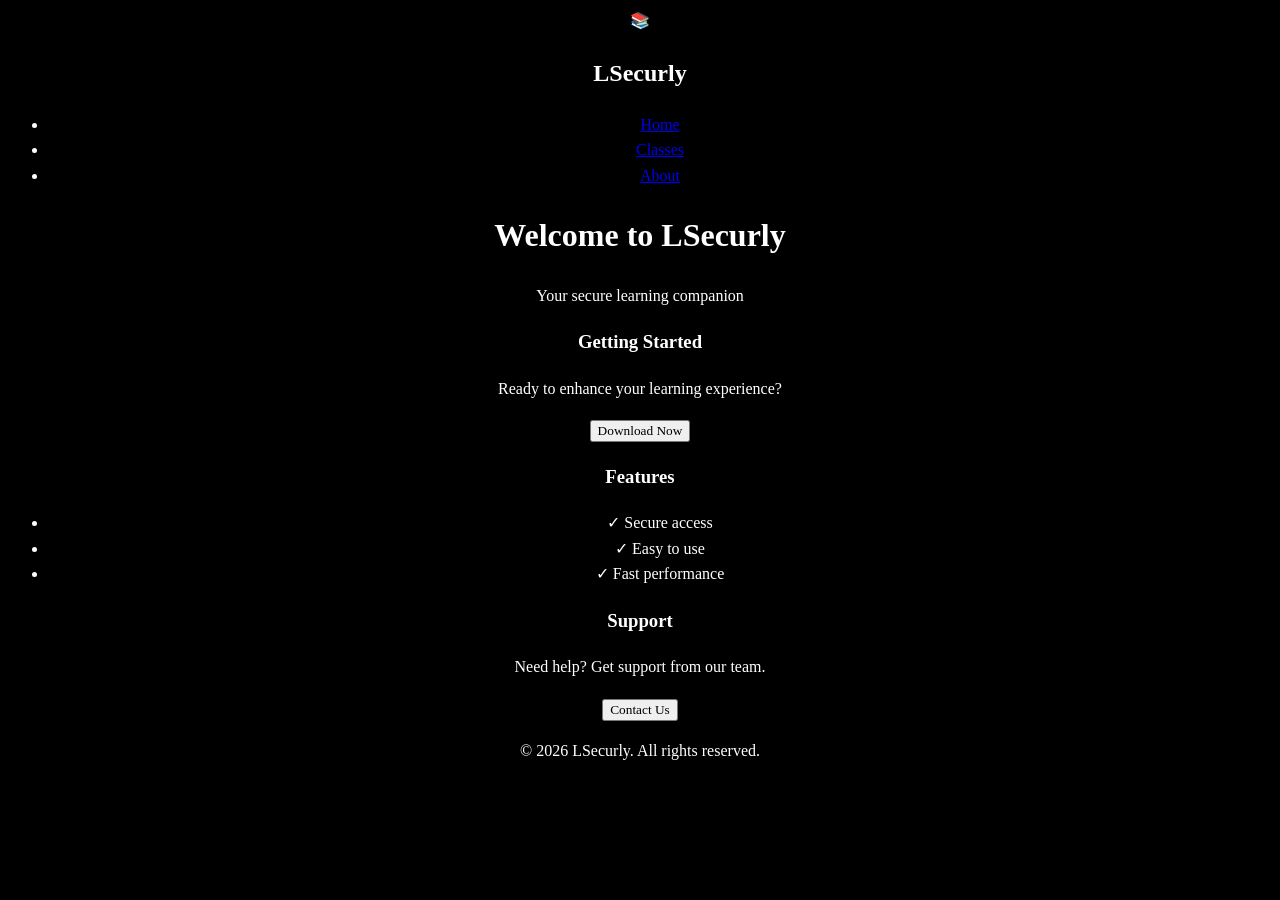
==== index.html @ 53d38762 "Add navigation bar and hero section to index.html" ====
<!-- index.html -->
<!DOCTYPE html>
<html lang="en">
<head>
    <meta charset="UTF-8">
    <meta name="viewport" content="width=device-width, initial-scale=1.0">
    <title>LSecurly</title>
    <link rel="stylesheet" href="style.css"> <!-- Link CSS -->
</head>
<body>
    <!-- Navigation Bar -->
    <nav class="navbar">
        <div class="nav-container">
            <div class="nav-logo">
                <span class="logo-icon">📚</span>
                <h2>LSecurly</h2>
            </div>
            <ul class="nav-menu">
                <li><a href="#home">Home</a></li>
                <li><a href="#classes">Classes</a></li>
                <li><a href="#about">About</a></li>
            </ul>
        </div>
    </nav>

    <!-- Header/Hero Section -->
    <header class="hero">
        <div class="hero-content">
            <h1>Welcome to LSecurly</h1>
            <p>Your secure learning companion</p>
        </div>
    </header>

    <!-- Main Content -->
    <main class="main-container">
        <section class="card-container">
            <div class="card">
                <div class="card-header">
                    <h3>Getting Started</h3>
                </div>
                <div class="card-content">
                    <p>Ready to enhance your learning experience?</p>
                </div>
                <div class="card-footer">
                    <button id="clickBtn" class="btn-primary">Download Now</button>
                </div>
            </div>

            <div class="card">
                <div class="card-header">
                    <h3>Features</h3>
                </div>
                <div class="card-content">
                    <ul>
                        <li>✓ Secure access</li>
                        <li>✓ Easy to use</li>
                        <li>✓ Fast performance</li>
                    </ul>
                </div>
            </div>

            <div class="card">
                <div class="card-header">
                    <h3>Support</h3>
                </div>
                <div class="card-content">
                    <p>Need help? Get support from our team.</p>
                </div>
                <div class="card-footer">
                    <button class="btn-secondary">Contact Us</button>
                </div>
            </div>
        </section>
    </main>

    <!-- Footer -->
    <footer class="footer">
        <p>&copy; 2026 LSecurly. All rights reserved.</p>
    </footer>

    <script src="script.js"></script> <!-- Link JS -->
</body>
</html>
---- style.css ----
/* Global font styling */
body {
    font-family: "Roboto";
    line-height: 1.6;
    color: #ffffff;
    background-color: #000000;
    text-align: center;
}

/* Heading fonts */
h1, h2, h3, h4, h5, h6 {
    font-family: "Roboto";
    font-weight: bold;
    text-align: center;
    
}

/* Code/monospace font */
code, pre {
    font-family: "Roboto";
    font-weight: normal;
    text-align: center;
}

/* Button styling */
button {
    font-family: "Roboto";
    cursor: pointer;
    text-align: center;
}
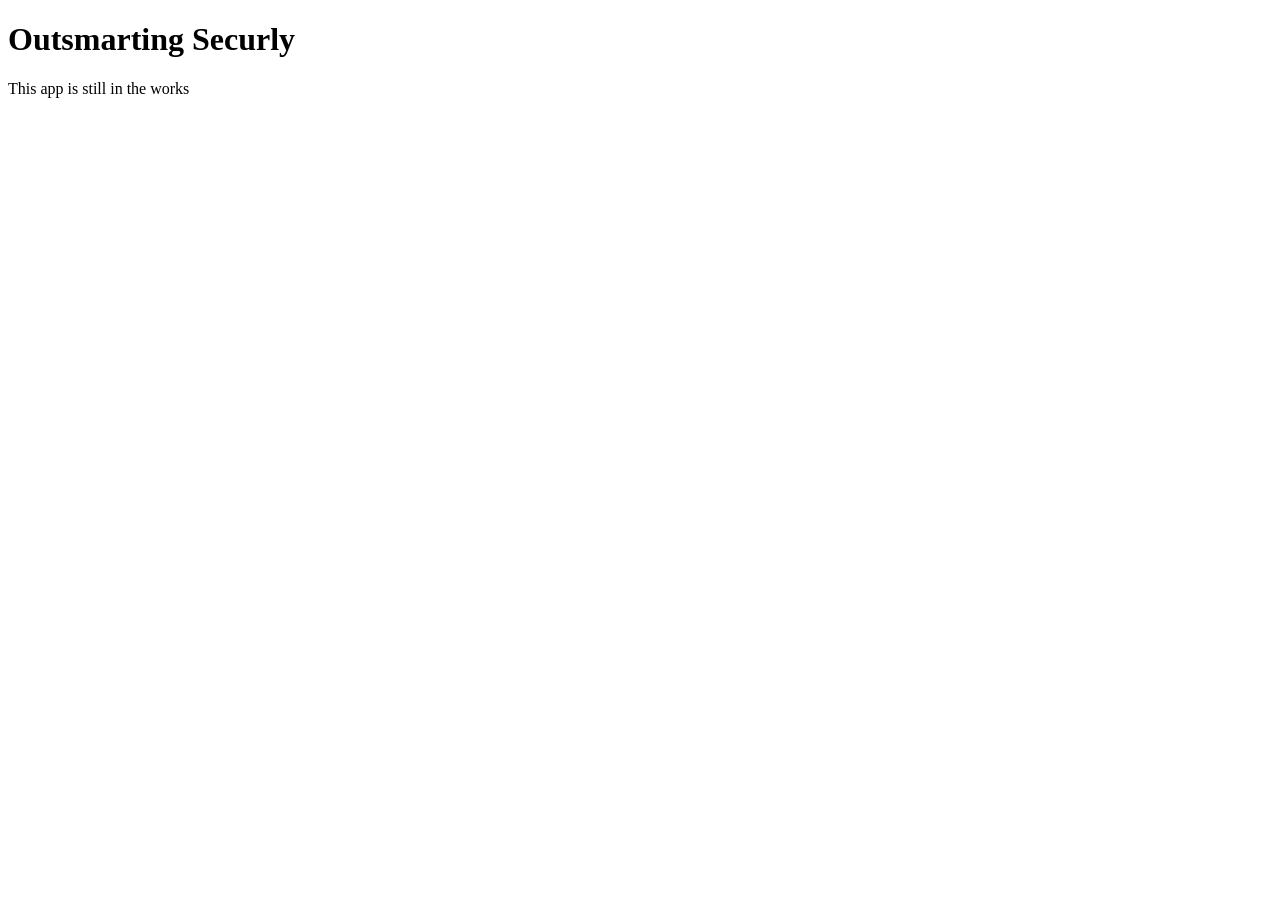
==== commit 74acd0cc: "Update index.html" ====
--- a/index.html
+++ b/index.html
@@ -1,83 +1,11 @@
-<!-- index.html -->
 <!DOCTYPE html>
 <html lang="en">
 <head>
-    <meta charset="UTF-8">
-    <meta name="viewport" content="width=device-width, initial-scale=1.0">
-    <title>LSecurly</title>
-    <link rel="stylesheet" href="style.css"> <!-- Link CSS -->
+ <meta charset="UTF-8">
+ <title>     LSecurly</title>
 </head>
 <body>
-    <!-- Navigation Bar -->
-    <nav class="navbar">
-        <div class="nav-container">
-            <div class="nav-logo">
-                <span class="logo-icon">📚</span>
-                <h2>LSecurly</h2>
-            </div>
-            <ul class="nav-menu">
-                <li><a href="#home">Home</a></li>
-                <li><a href="#classes">Classes</a></li>
-                <li><a href="#about">About</a></li>
-            </ul>
-        </div>
-    </nav>
-
-    <!-- Header/Hero Section -->
-    <header class="hero">
-        <div class="hero-content">
-            <h1>Welcome to LSecurly</h1>
-            <p>Your secure learning companion</p>
-        </div>
-    </header>
-
-    <!-- Main Content -->
-    <main class="main-container">
-        <section class="card-container">
-            <div class="card">
-                <div class="card-header">
-                    <h3>Getting Started</h3>
-                </div>
-                <div class="card-content">
-                    <p>Ready to enhance your learning experience?</p>
-                </div>
-                <div class="card-footer">
-                    <button id="clickBtn" class="btn-primary">Download Now</button>
-                </div>
-            </div>
-
-            <div class="card">
-                <div class="card-header">
-                    <h3>Features</h3>
-                </div>
-                <div class="card-content">
-                    <ul>
-                        <li>✓ Secure access</li>
-                        <li>✓ Easy to use</li>
-                        <li>✓ Fast performance</li>
-                    </ul>
-                </div>
-            </div>
-
-            <div class="card">
-                <div class="card-header">
-                    <h3>Support</h3>
-                </div>
-                <div class="card-content">
-                    <p>Need help? Get support from our team.</p>
-                </div>
-                <div class="card-footer">
-                    <button class="btn-secondary">Contact Us</button>
-                </div>
-            </div>
-        </section>
-    </main>
-
-    <!-- Footer -->
-    <footer class="footer">
-        <p>&copy; 2026 LSecurly. All rights reserved.</p>
-    </footer>
-
-    <script src="script.js"></script> <!-- Link JS -->
+ <h1>     Outsmarting Securly</h1>
+ <p>     This app is still in the works</p>
 </body>
 </html>
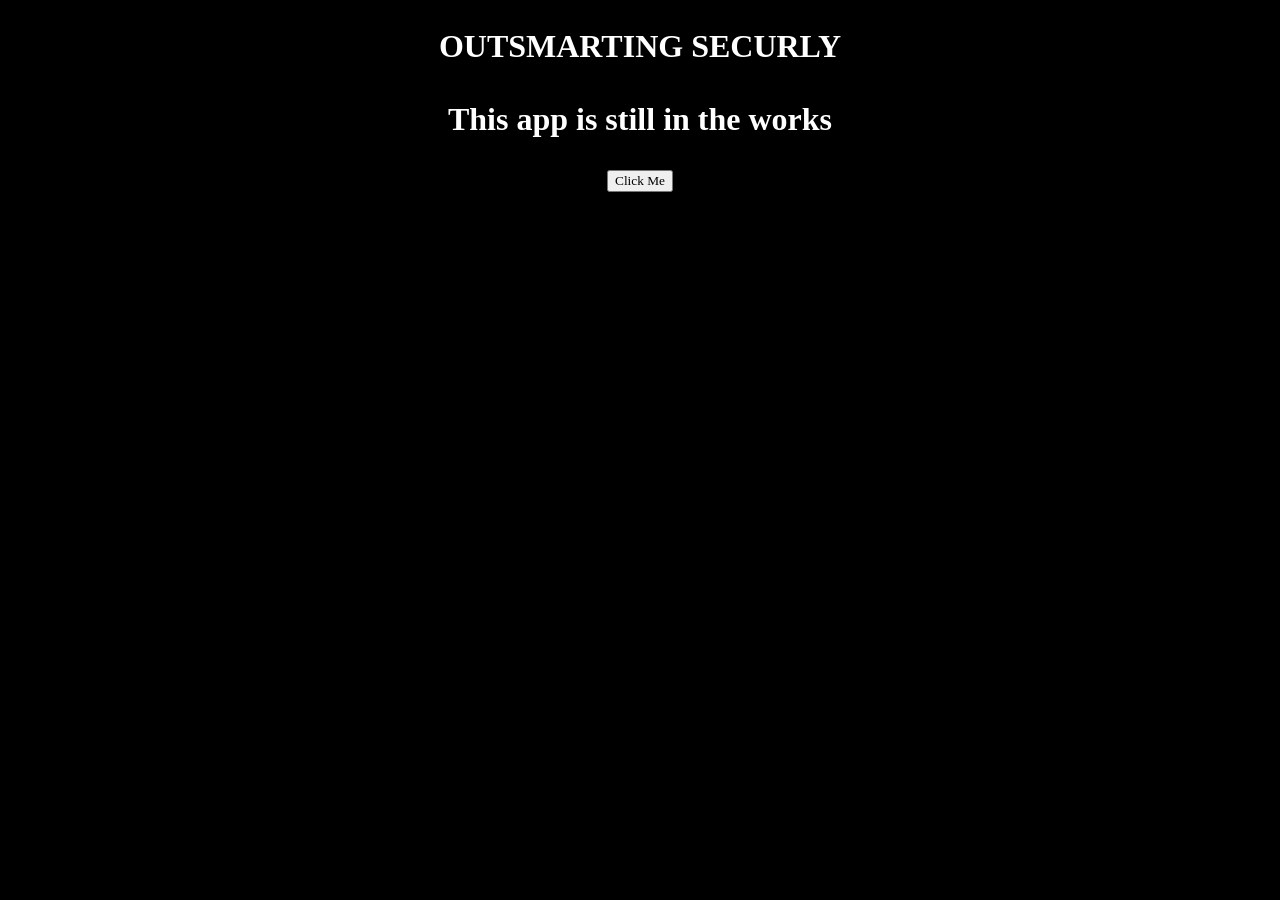
==== commit af826832: "Update index.html" ====
--- a/index.html
+++ b/index.html
@@ -1,11 +1,19 @@
 <!DOCTYPE html>
 <html lang="en">
 <head>
- <meta charset="UTF-8">
- <title>     LSecurly</title>
+    <meta charset="UTF-8">
+    <meta name="viewport" content="width=device-width, initial-scale=1.0">
+    <title>LSecurly</title>
+
+    <!-- Link to external CSS -->
+    <link rel="stylesheet" href="style.css">
 </head>
 <body>
- <h1>     Outsmarting Securly</h1>
- <p>     This app is still in the works</p>
+    <h1>OUTSMARTING SECURLY</h1>
+    <h1>This app is still in the works</h1>
+    <button id="myButton">Click Me</button>
+
+    <!-- Link to external JavaScript -->
+    <script src="script.js"></script>
 </body>
 </html>
--- a/style.css
+++ b/style.css
@@ -0,0 +1,30 @@
+/* Global font styling */
+body {
+    font-family: "Roboto";
+    line-height: 1.6;
+    color: #ffffff;
+    background-color: #000000;
+    text-align: center;
+}
+
+/* Heading fonts */
+h1, h2, h3, h4, h5, h6 {
+    font-family: "Roboto";
+    font-weight: bold;
+    text-align: center;
+    
+}
+
+/* Code/monospace font */
+code, pre {
+    font-family: "Roboto";
+    font-weight: normal;
+    text-align: center;
+}
+
+/* Button styling */
+button {
+    font-family: "Roboto";
+    cursor: pointer;
+    text-align: center;
+}
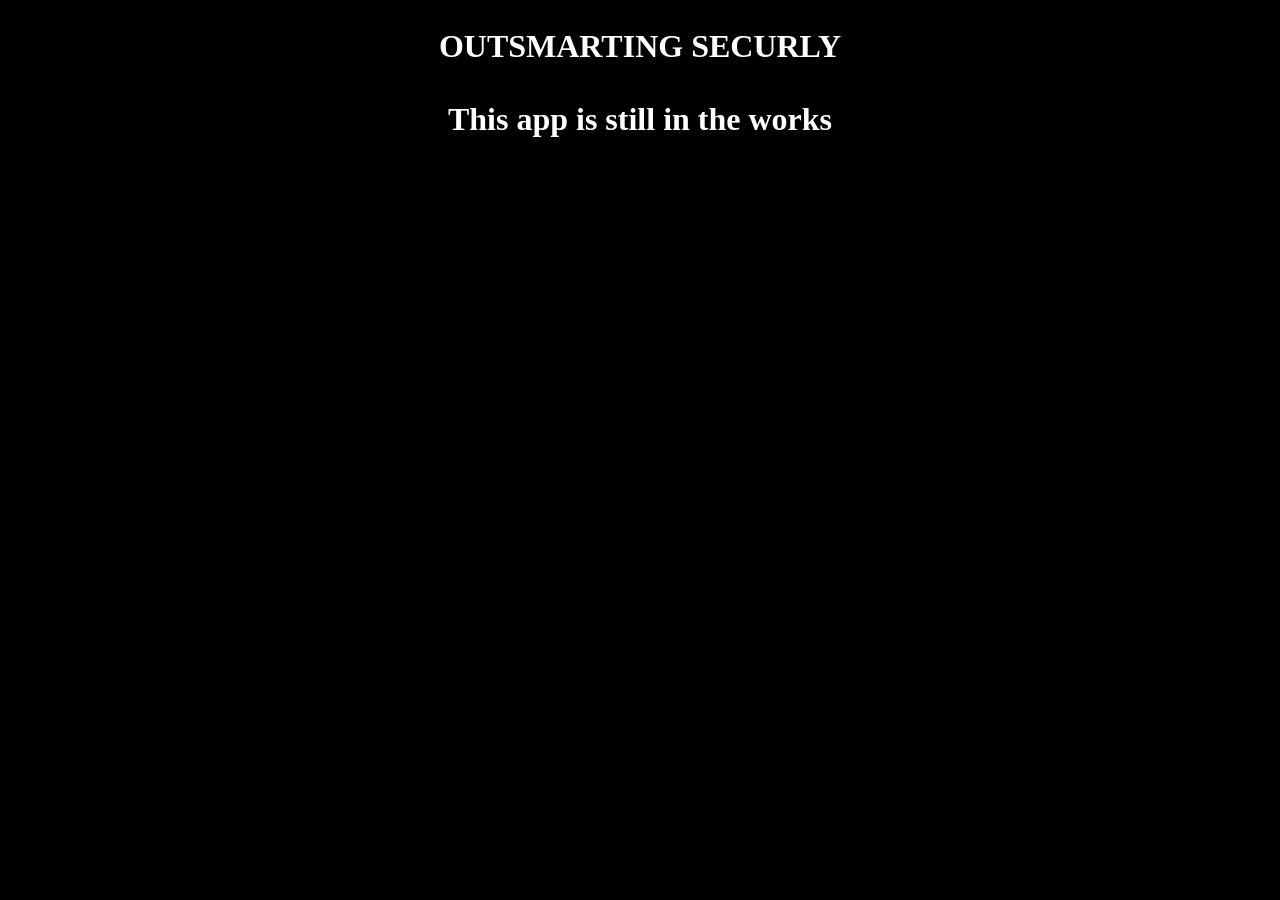
==== commit 1e7a56d7: "Clean up index.html by removing comments Removed comments and duplicate links to CSS and JavaScript." ====
--- a/index.html
+++ b/index.html
@@ -1,19 +1,16 @@
 <!DOCTYPE html>
 <html lang="en">
+    <link rel="stylesheet" href="style.css">
+    <script src="script.js"></script>
 <head>
     <meta charset="UTF-8">
     <meta name="viewport" content="width=device-width, initial-scale=1.0">
     <title>LSecurly</title>
 
-    <!-- Link to external CSS -->
-    <link rel="stylesheet" href="style.css">
 </head>
 <body>
     <h1>OUTSMARTING SECURLY</h1>
     <h1>This app is still in the works</h1>
-    <button id="myButton">Click Me</button>
-
-    <!-- Link to external JavaScript -->
-    <script src="script.js"></script>
+    
 </body>
 </html>
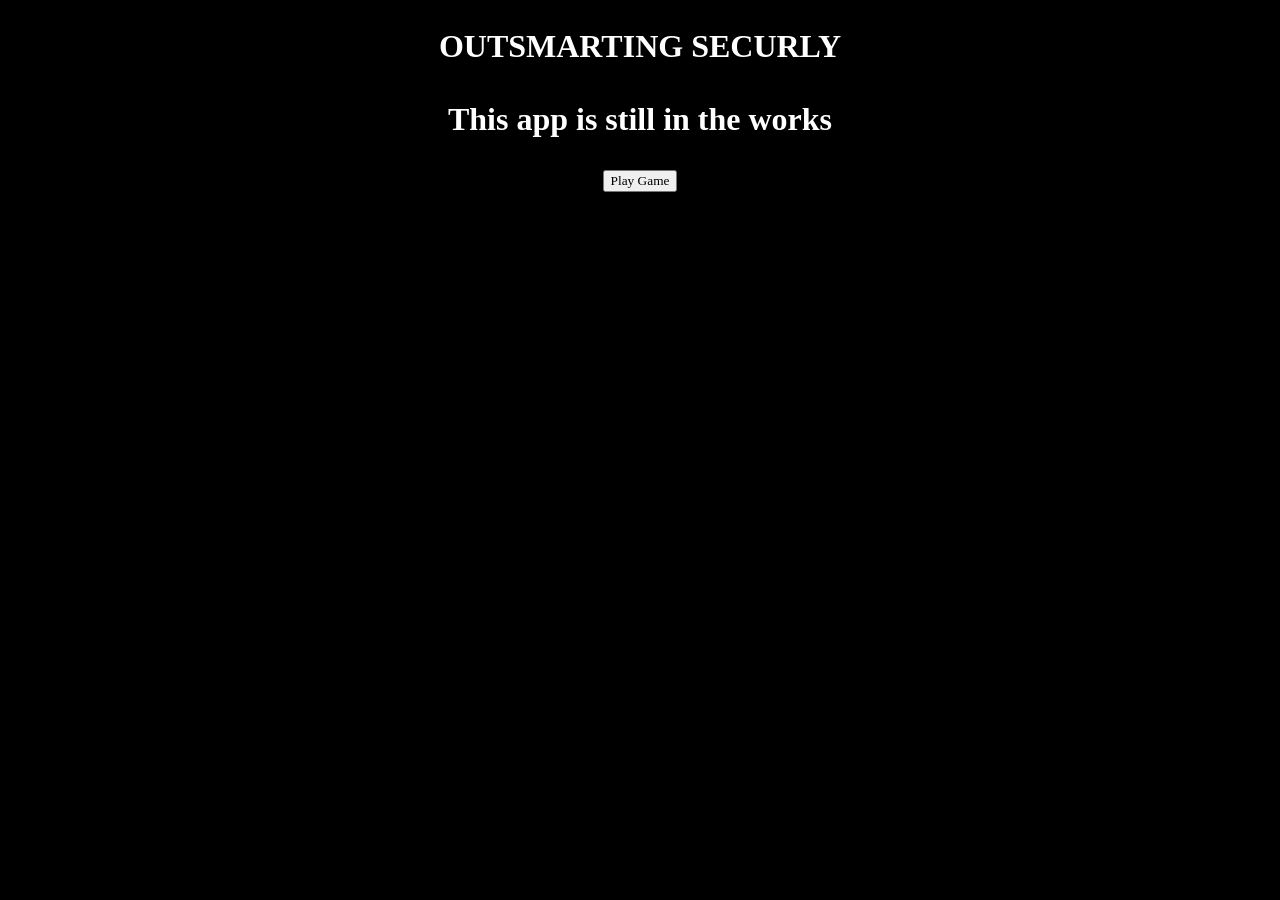
==== commit 6f0eff71: "Add Play Game button to index.html" ====
--- a/index.html
+++ b/index.html
@@ -1,16 +1,17 @@
 <!DOCTYPE html>
 <html lang="en">
-    <link rel="stylesheet" href="style.css">
-    <script src="script.js"></script>
 <head>
     <meta charset="UTF-8">
     <meta name="viewport" content="width=device-width, initial-scale=1.0">
     <title>LSecurly</title>
-
+    
+    <link rel="stylesheet" href="style.css">
+    <script src="script.js"></script>
 </head>
 <body>
     <h1>OUTSMARTING SECURLY</h1>
     <h1>This app is still in the works</h1>
-    
+    <button id="playBtn">Play Game</button>
+
 </body>
 </html>
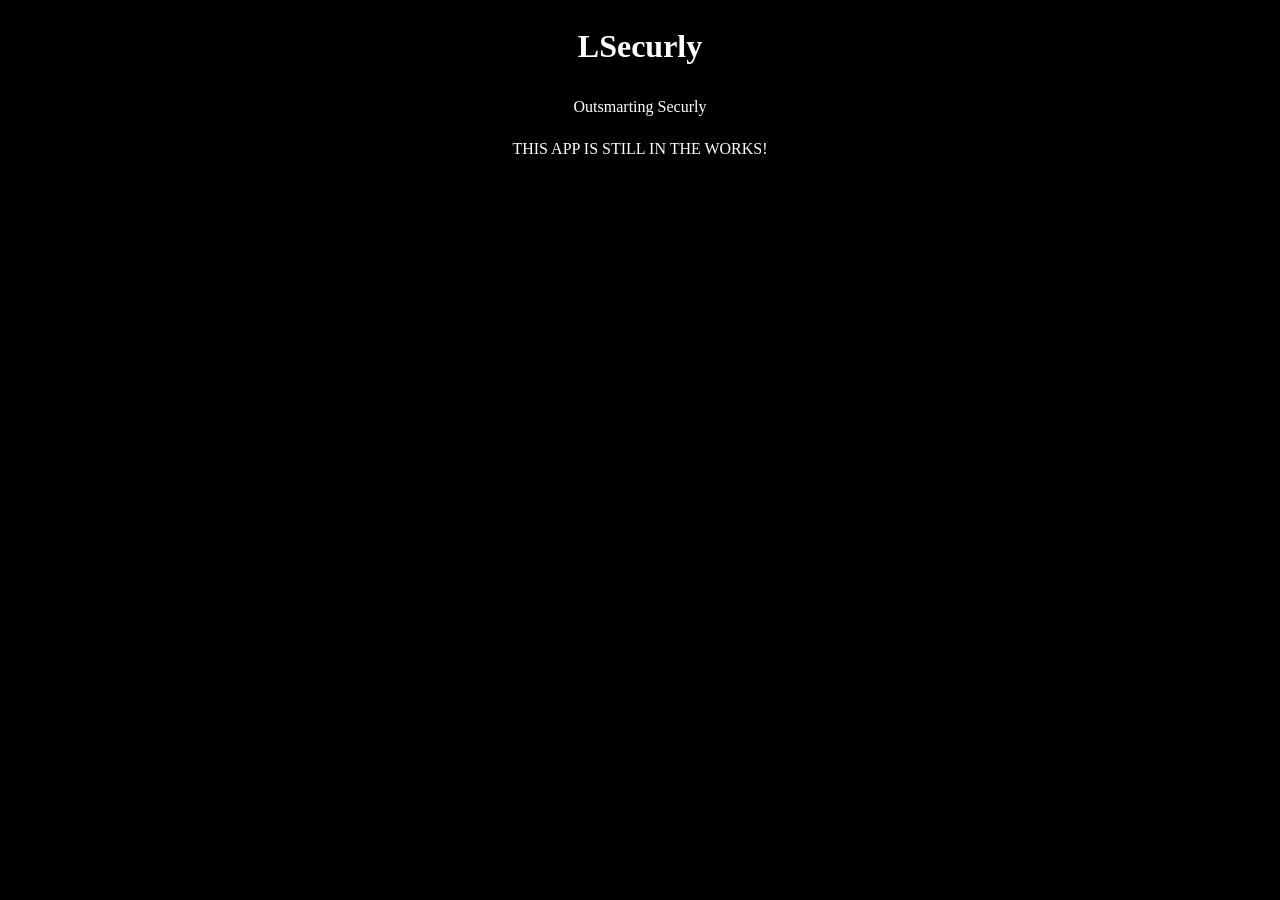
==== commit 5686d427: "Update index.html" ====
--- a/index.html
+++ b/index.html
@@ -4,14 +4,19 @@
     <meta charset="UTF-8">
     <meta name="viewport" content="width=device-width, initial-scale=1.0">
     <title>LSecurly</title>
-    
+    <h1>LSecurly</h1>
     <link rel="stylesheet" href="style.css">
     <script src="script.js"></script>
 </head>
 <body>
-    <h1>OUTSMARTING SECURLY</h1>
-    <h1>This app is still in the works</h1>
-    <button id="playBtn">Play Game</button>
+    <p>Outsmarting Securly</p>
+
+    <p>THIS APP IS STILL IN THE WORKS!</p>
+
+    <div id="gameContainer" style="display:none; margin-top:20px;">
+        <iframe src="game/index.html" width="960" height="600" style="border:none;"></iframe>
+    </div>
 
 </body>
 </html>
+   <!--             <button id="playBtn"></button>                -->
